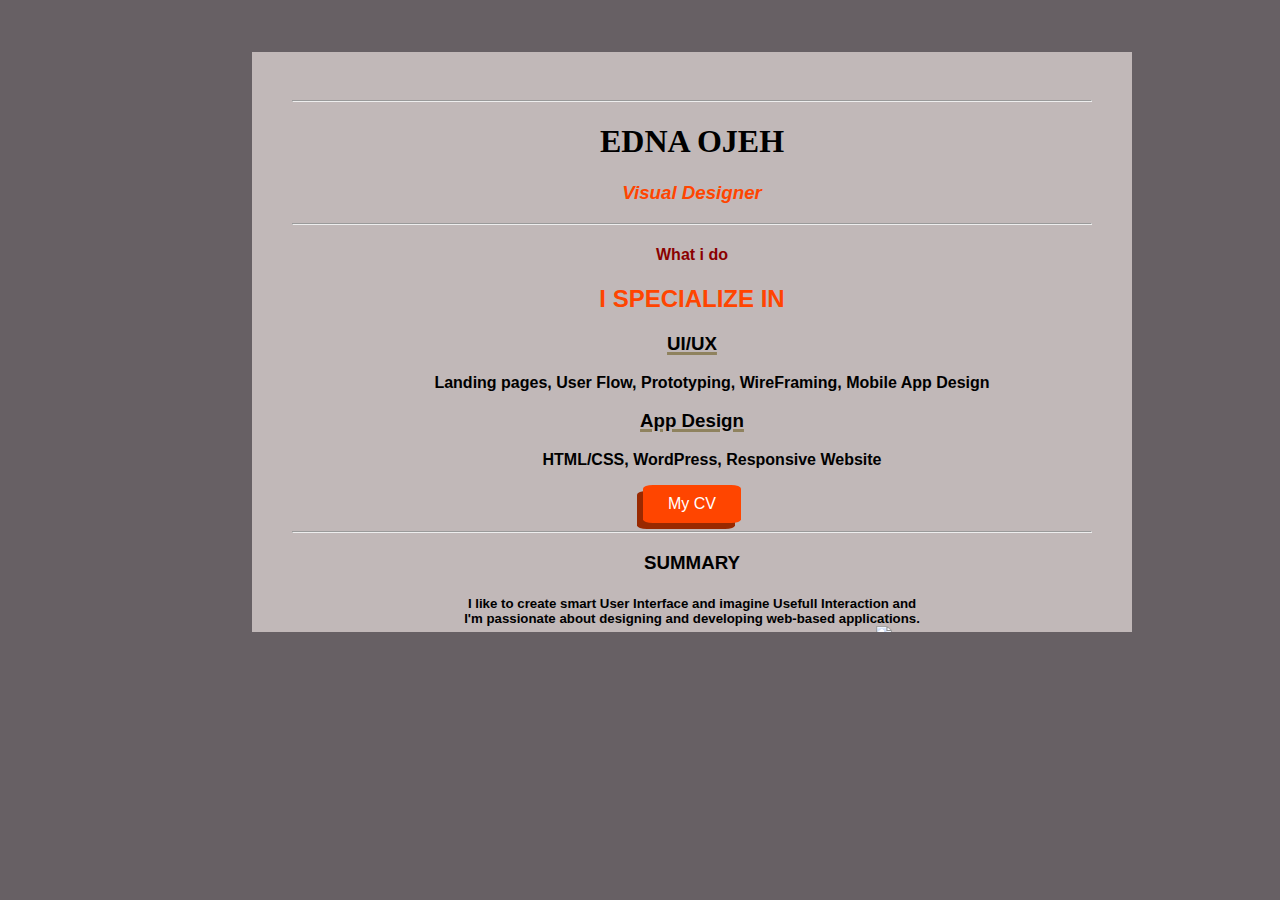
==== index.html @ 14d84d17 "Add files via upload" ====
<!DOCTYPE html>
<html lang="en">
<head>
    <meta charset="UTF-8">
    <link rel="stylesheet" type="text/css" href="style.css"></link>
</head>
<body>
    <div class="container">
     
        <hr>
        <h1 class="my-name" style="font-family: cursive;" >EDNA OJEH</h1>
        <script>
            alert("A friendly reminder that you should invest in yourself today.")
        </script>
        <h3 style="color: orangered ;" ><i>Visual Designer</i></h3>
    
    <hr>
   
     <h4 style="color: darkred" >What i do</h4>
       <h2 style="color: orangered ;">I SPECIALIZE IN</h2>
    <dl>
        <dt><h3> UI/UX </h3></dt>
          <dd>Landing pages, User Flow, Prototyping, WireFraming, Mobile App Design</dd>
        <dt><h3> App Design </h3></dt>
          <dd>HTML/CSS, WordPress, Responsive Website</dd>
    </dl>
    <a href="mycv.html"><button class="btn" >My CV</button> </a>
   <hr>
   <h3>SUMMARY</h3>
   <h5>I like to create smart User Interface and imagine Usefull Interaction and <br> 
     I'm passionate about designing and developing web-based applications. <br> 
     I'm Currently on the Frontend Track on the <a class="link" href="https://hng.tech"> HNG8 Internship. <img  width="30px" src="images/HNG logo.jpg"></a>
    </h5>
   <hr>
  <footer>
      <h5>CONNECT</h5><br>
      <a class="link" href="https://twitter.com/ednaojeh" target="_blank"><img width="20px" src="images/twitter-brands.svg"></a> &nbsp;
      <a class="link" href="https://instagram.com/ednaojeh" target="_blank"><img width="20px" src="images/instagram-brands.svg"></a>&nbsp;
      <a class="link" href="https://dribbble.com/ednaojeh" target="_blank"><img width="20px" src="images/dribbble-brands.svg"></a>&nbsp;
      <a class="link" href="https://behance.net/ednaojeh" target="_blank"> <img width="25px" src="images/behance-brands.svg"></a>&nbsp;<br>
      &copy;EDNA OJEH
  </footer>
  </div>
</body>
</html>
---- style.css ----
body{
    background-color:  #676064 ;
    color: #000000;
    font-weight: bolder;
    float: center;
    font-family:'Segoe UI','Open Sans','Helvetica Neue',sans-serif; 
    text-align: center;
    margin: 50px;
    
}
.container{
    background-color:#c1b8b8;
    margin: 0 200px;
    padding: 40px 40px 40px 40px;
    position: relative;
    width: 800px;
    height: 500px;
    border: 2px solid #676064;
    overflow: scroll;
   }
   dt{
       text-decoration: underline solid #8f825e 3px;

}
.link :link{
    outline: none;
    text-decoration: none;
}
.link{
    color: black;
}
.link :hover{
    border: 1px solid #f8f9f9;
    background: #173459;
   
}
.btn{
    position: relative;
    background: orangered;
    border: none;
    color: white;
    font-size: 1.0rem;
    box-shadow: -6px 6px 0 hsl(16, 100%, 30%);
    padding: 10px 25px;
    border-radius: 10%;   
    outline: none;
}
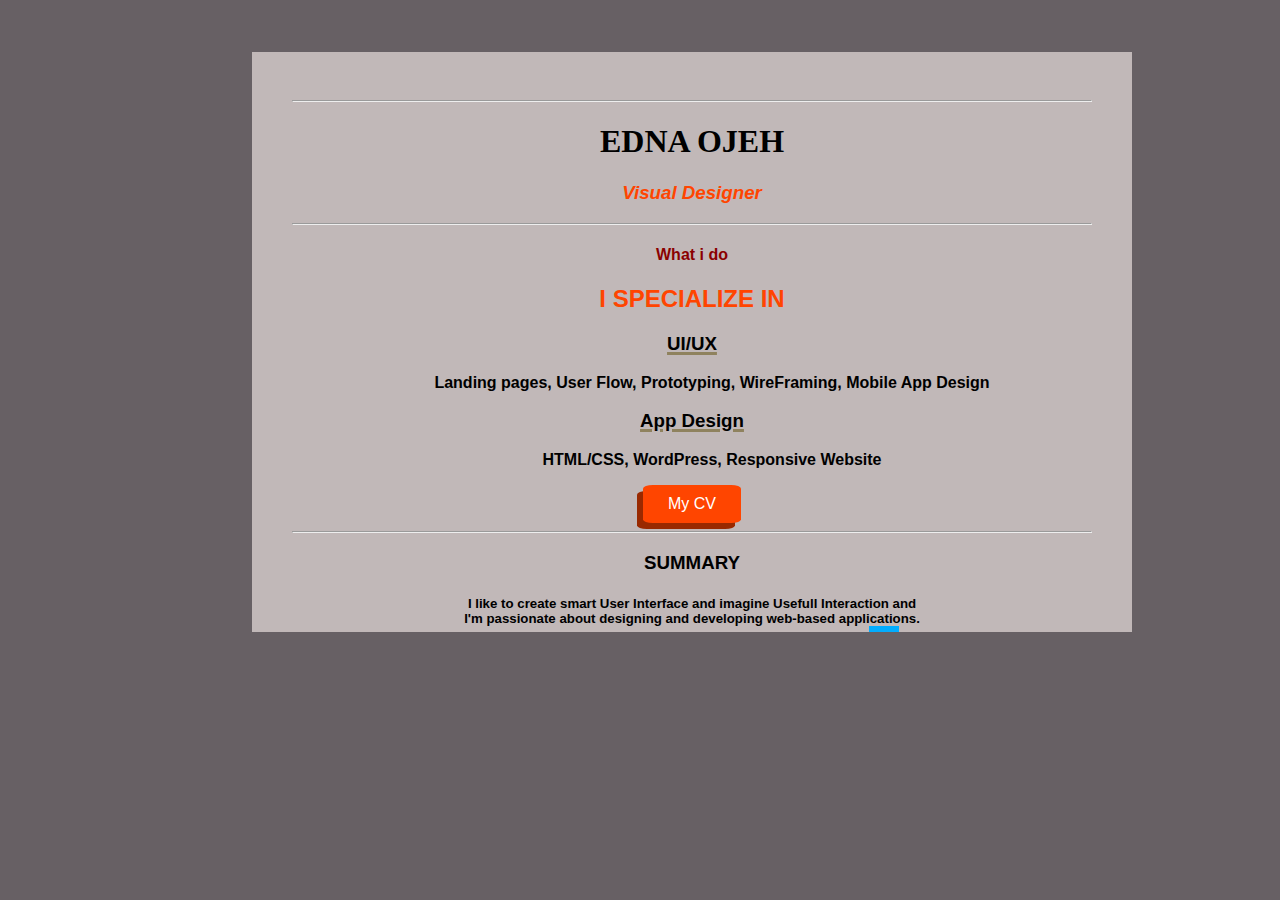
==== commit 77f25df2: "Update index.html" ====
--- a/index.html
+++ b/index.html
@@ -29,17 +29,17 @@
    <h3>SUMMARY</h3>
    <h5>I like to create smart User Interface and imagine Usefull Interaction and <br> 
      I'm passionate about designing and developing web-based applications. <br> 
-     I'm Currently on the Frontend Track on the <a class="link" href="https://hng.tech"> HNG8 Internship. <img  width="30px" src="images/HNG logo.jpg"></a>
+     I'm Currently on the Frontend Track on the <a class="link" href="https://hng.tech"> HNG8 Internship. <img  width="30px" src="HNG logo.jpg"></a>
     </h5>
    <hr>
   <footer>
       <h5>CONNECT</h5><br>
-      <a class="link" href="https://twitter.com/ednaojeh" target="_blank"><img width="20px" src="images/twitter-brands.svg"></a> &nbsp;
-      <a class="link" href="https://instagram.com/ednaojeh" target="_blank"><img width="20px" src="images/instagram-brands.svg"></a>&nbsp;
-      <a class="link" href="https://dribbble.com/ednaojeh" target="_blank"><img width="20px" src="images/dribbble-brands.svg"></a>&nbsp;
-      <a class="link" href="https://behance.net/ednaojeh" target="_blank"> <img width="25px" src="images/behance-brands.svg"></a>&nbsp;<br>
+      <a class="link" href="https://twitter.com/ednaojeh" target="_blank"><img width="20px" src="twitter-brands.svg"></a> &nbsp;
+      <a class="link" href="https://instagram.com/ednaojeh" target="_blank"><img width="20px" src="instagram-brands.svg"></a>&nbsp;
+      <a class="link" href="https://dribbble.com/ednaojeh" target="_blank"><img width="20px" src="dribbble-brands.svg"></a>&nbsp;
+      <a class="link" href="https://behance.net/ednaojeh" target="_blank"> <img width="25px" src="behance-brands.svg"></a>&nbsp;<br>
       &copy;EDNA OJEH
   </footer>
   </div>
 </body>
-</html>+</html>
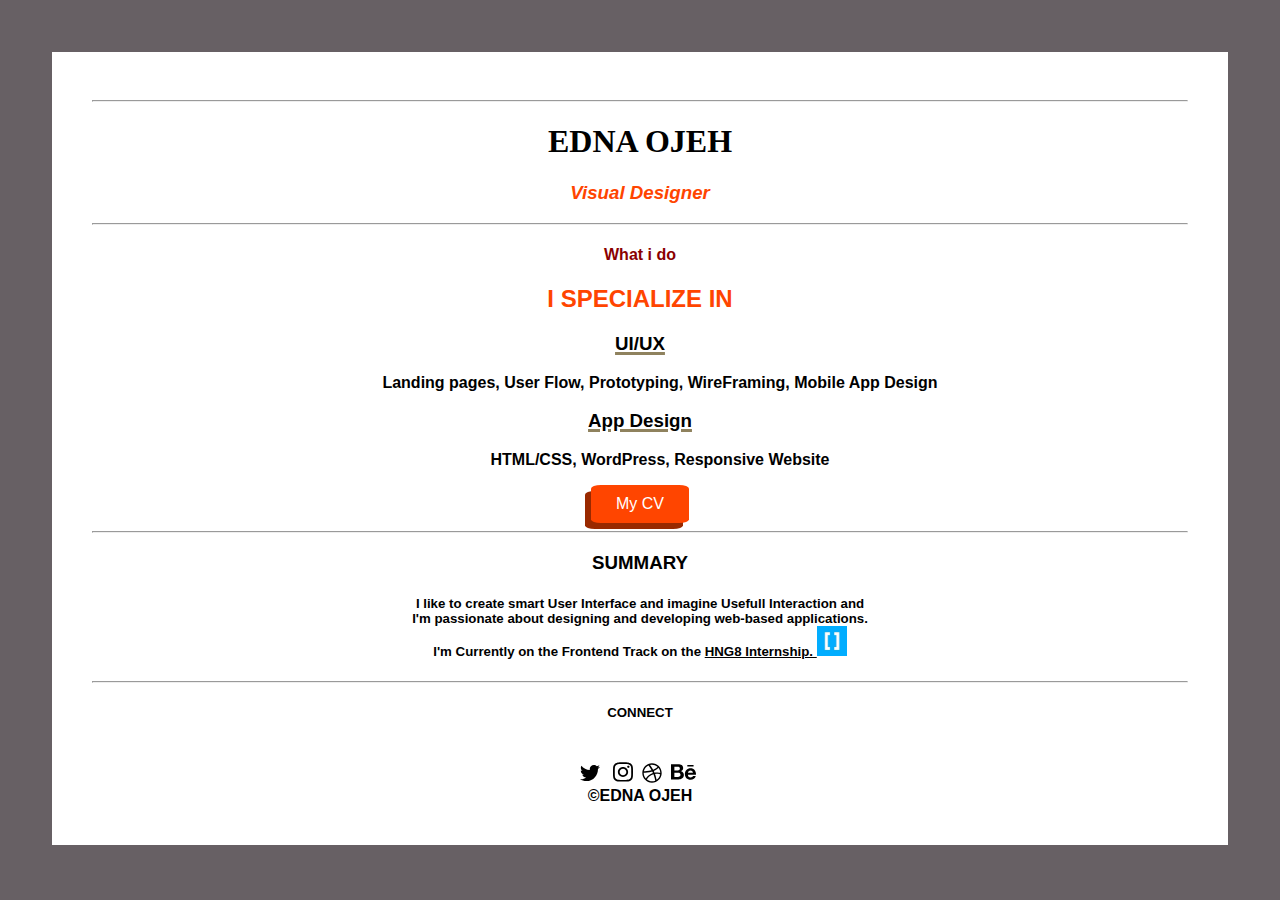
==== commit 1b7a0b8b: "Update index.html" ====
--- a/index.html
+++ b/index.html
@@ -8,7 +8,7 @@
     <div class="container">
      
         <hr>
-        <h1 class="my-name" style="font-family: cursive;" >EDNA OJEH</h1>
+        <h1 class="my-name" style="font-family : fantasy;" >EDNA OJEH</h1>
         <script>
             alert("A friendly reminder that you should invest in yourself today.")
         </script>
--- a/style.css
+++ b/style.css
@@ -9,14 +9,15 @@
     
 }
 .container{
-    background-color:#c1b8b8;
-    margin: 0 200px;
+    background-color:#ffffff;
+    margin: 0 ;
     padding: 40px 40px 40px 40px;
     position: relative;
-    width: 800px;
-    height: 500px;
+    Min-width: 800px;
+    Min-height: 500px;
     border: 2px solid #676064;
     overflow: scroll;
+    Display: block;
    }
    dt{
        text-decoration: underline solid #8f825e 3px;
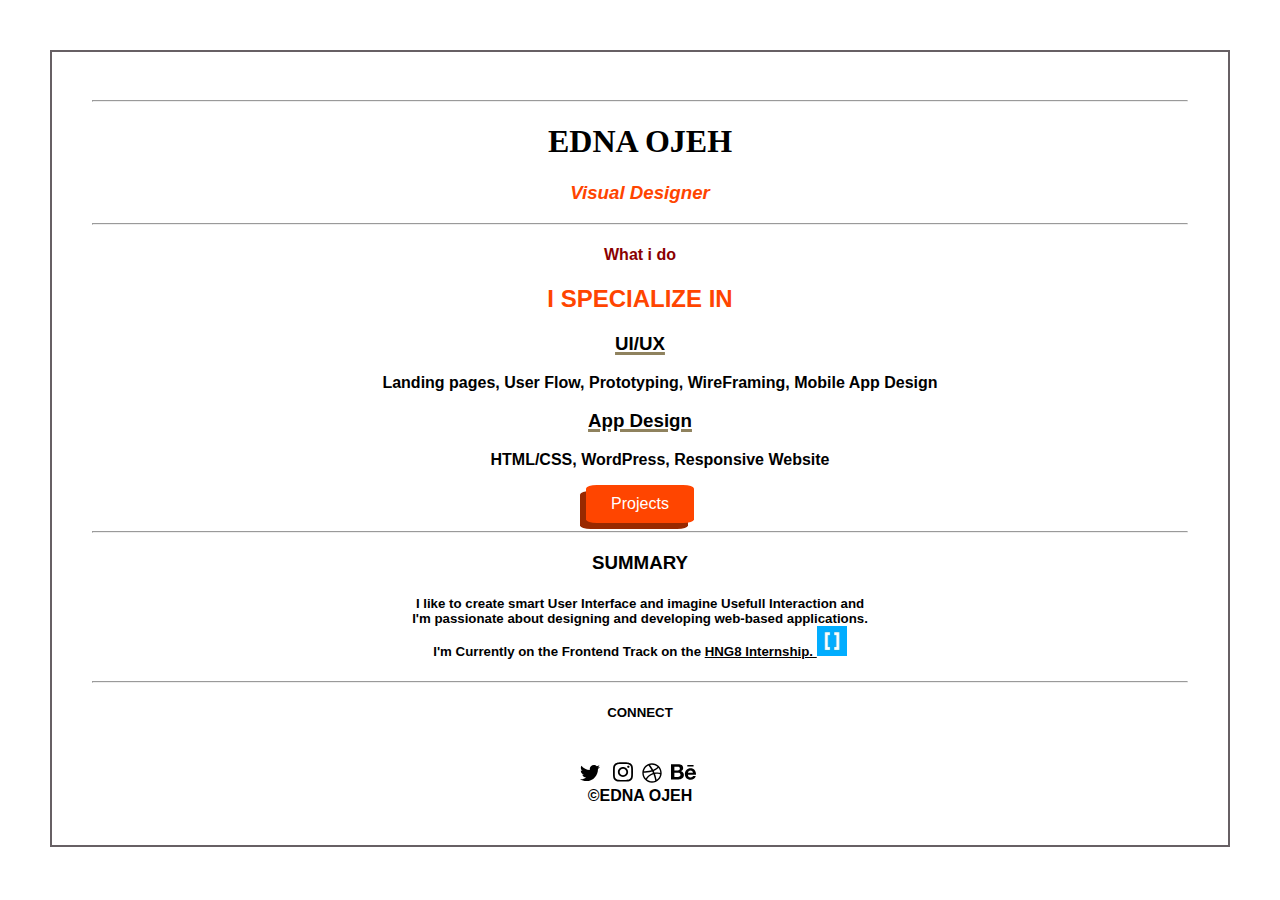
==== commit 9af1745c: "Update index.html" ====
--- a/index.html
+++ b/index.html
@@ -24,7 +24,7 @@
         <dt><h3> App Design </h3></dt>
           <dd>HTML/CSS, WordPress, Responsive Website</dd>
     </dl>
-    <a href="mycv.html"><button class="btn" >My CV</button> </a>
+    <a href="mycv.html"><button class="btn" >Projects</button> </a>
    <hr>
    <h3>SUMMARY</h3>
    <h5>I like to create smart User Interface and imagine Usefull Interaction and <br> 
--- a/style.css
+++ b/style.css
@@ -1,5 +1,5 @@
 body{
-    background-color:  #676064 ;
+    background-color:  #ffffff ;
     color: #000000;
     font-weight: bolder;
     float: center;
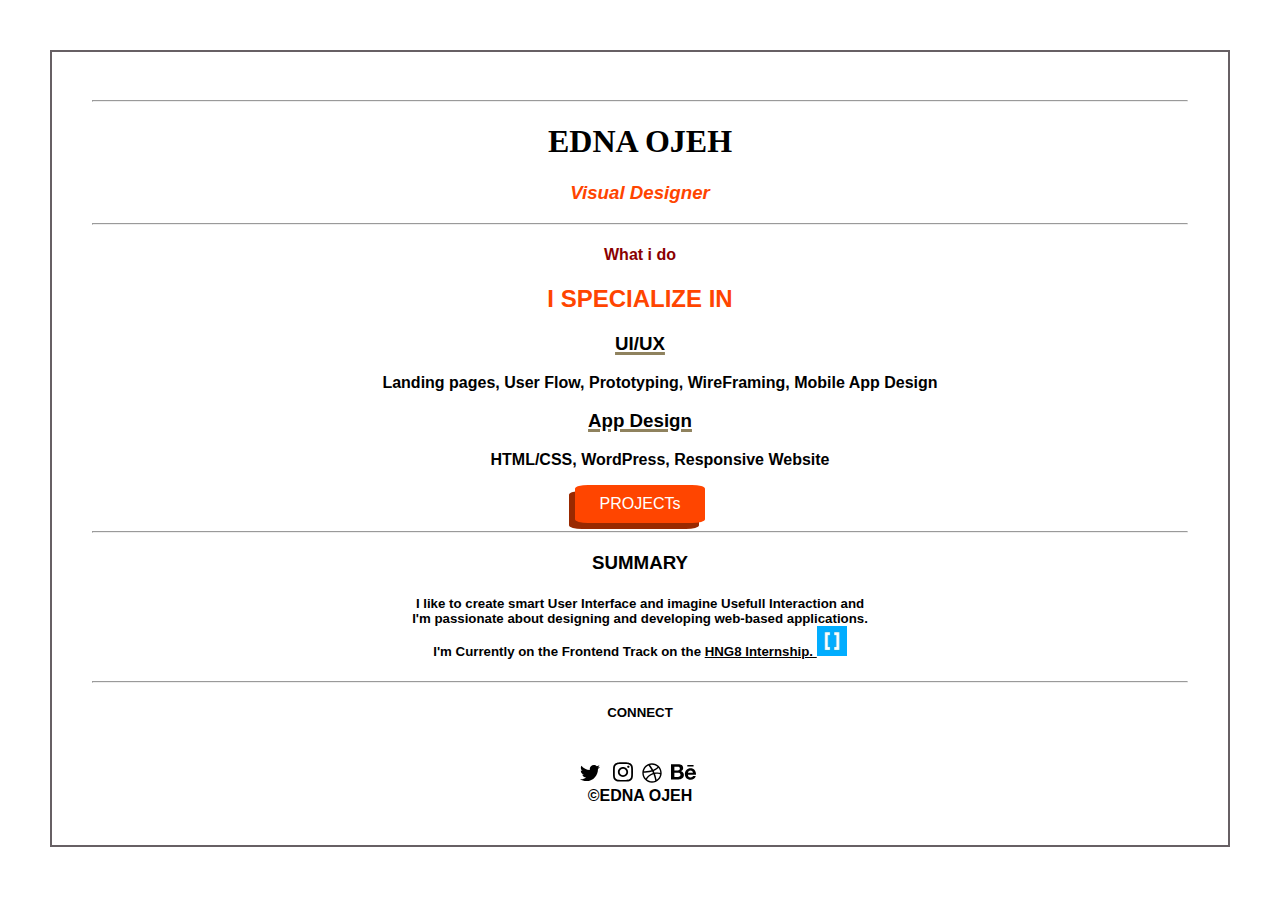
==== commit 5ddd601f: "Update index.html" ====
--- a/index.html
+++ b/index.html
@@ -24,7 +24,7 @@
         <dt><h3> App Design </h3></dt>
           <dd>HTML/CSS, WordPress, Responsive Website</dd>
     </dl>
-    <a href="mycv.html"><button class="btn" >Projects</button> </a>
+    <a href="mycv.html"><button class="btn" >PROJECTs</button> </a>
    <hr>
    <h3>SUMMARY</h3>
    <h5>I like to create smart User Interface and imagine Usefull Interaction and <br> 
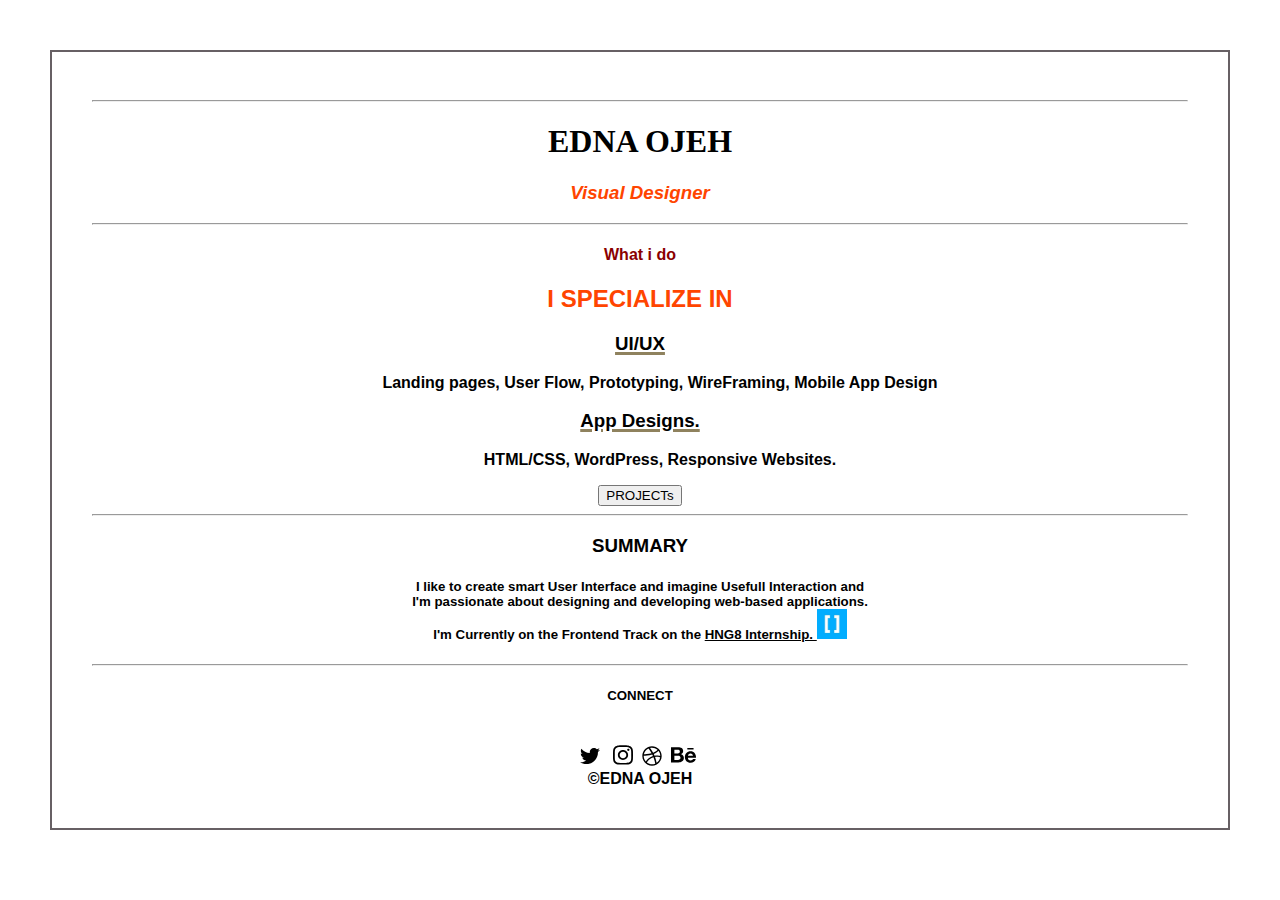
==== commit 0ccb93d2: "Update index.html" ====
--- a/index.html
+++ b/index.html
@@ -9,9 +9,7 @@
      
         <hr>
         <h1 class="my-name" style="font-family : fantasy;" >EDNA OJEH</h1>
-        <script>
-            alert("A friendly reminder that you should invest in yourself today.")
-        </script>
+    
         <h3 style="color: orangered ;" ><i>Visual Designer</i></h3>
     
     <hr>
@@ -21,10 +19,10 @@
     <dl>
         <dt><h3> UI/UX </h3></dt>
           <dd>Landing pages, User Flow, Prototyping, WireFraming, Mobile App Design</dd>
-        <dt><h3> App Design </h3></dt>
-          <dd>HTML/CSS, WordPress, Responsive Website</dd>
+        <dt><h3> App Designs. </h3></dt>
+          <dd>HTML/CSS, WordPress, Responsive Websites.</dd>
     </dl>
-    <a href="mycv.html"><button class="btn" >PROJECTs</button> </a>
+        <button type= button id="btn" onclick= "myFunc()" >PROJECTs</button>
    <hr>
    <h3>SUMMARY</h3>
    <h5>I like to create smart User Interface and imagine Usefull Interaction and <br> 
@@ -41,5 +39,12 @@
       &copy;EDNA OJEH
   </footer>
   </div>
+    <script>
+            alert("A friendly reminder that you should invest in yourself today.")
+            
+                   document.getElementById("btn").onclick = function() 
+                   {alert("Nothing to see here - yet!")
+             }
+        </script>
 </body>
 </html>
